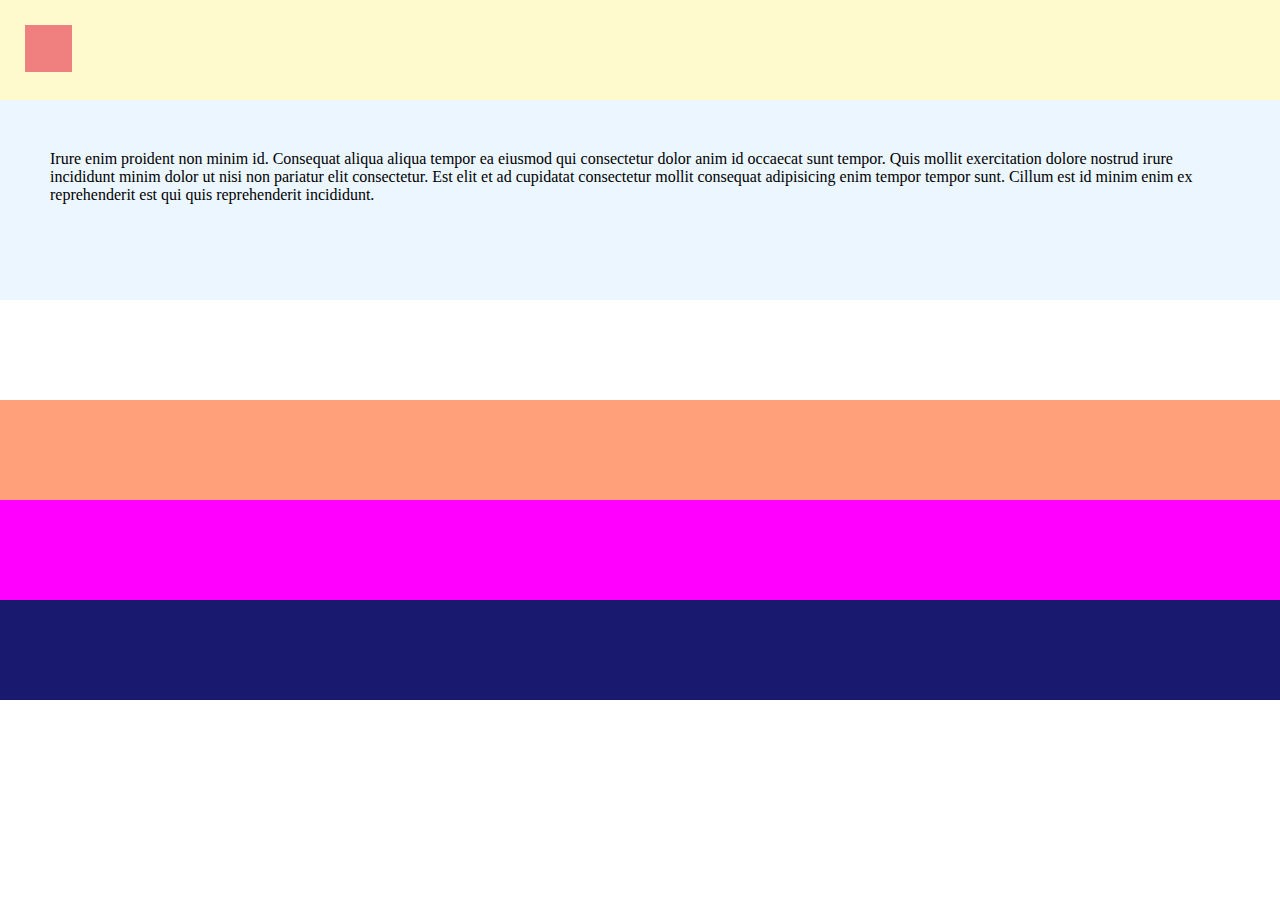
==== third/index.html @ 3a553e60 "HTML/CSS-Project" ====
<!-- Put your HTML HERE, make sure to connect your index.css sheet -->
<!DOCTYPE html>
<html lang="en">
<head>
    <title>problem#3</title>
    <link rel="stylesheet" href="index.css" />  
</head>
<body>
    <div>
        <div class="column column-1">
            <div class="column-1-div"></div>
        </div>
    </div>
    <div class="column-big column-2">
        <span class="column-2-span"></span>
    Irure enim proident non minim id. Consequat aliqua aliqua tempor ea eiusmod qui consectetur dolor anim id occaecat sunt tempor. Quis mollit exercitation dolore nostrud irure incididunt minim dolor ut nisi non pariatur elit consectetur. Est elit et ad cupidatat consectetur mollit consequat adipisicing enim tempor tempor sunt. Cillum est id minim enim ex reprehenderit est qui quis reprehenderit incididunt.   
    </span></div>
    <div class="column-2"></div>
    <div class="column-3"></div>
    <div class="column-4">
     </div>
     <div class="column-5"></div>
</body>
</html>
---- third/index.css ----
body {
    margin: 0;
    padding: 0;
}
.column {
    width: 100%;
    height: 100px;
    
}
.column-1 {
    box-sizing: border-box;
    padding: 25px;
    background-color: lemonchiffon;
}
.column-1-div {
    height: 47px;
    width: 47px;
    background-color: lightcoral;
    
}
.column-big {
    height: 200px;
    width: 100%;
    background-color: rgb(236, 246, 255);

}
.column-2 {
    padding: 50PX;
    box-sizing: border-box;
}
.column-3 {
    background-color: lightsalmon;
    height: 100px;
    
}
.column-4 {
    background-color: magenta;
    height: 100px;
}
.column-5 {
    background-color: midnightblue;
    height: 100px;
}
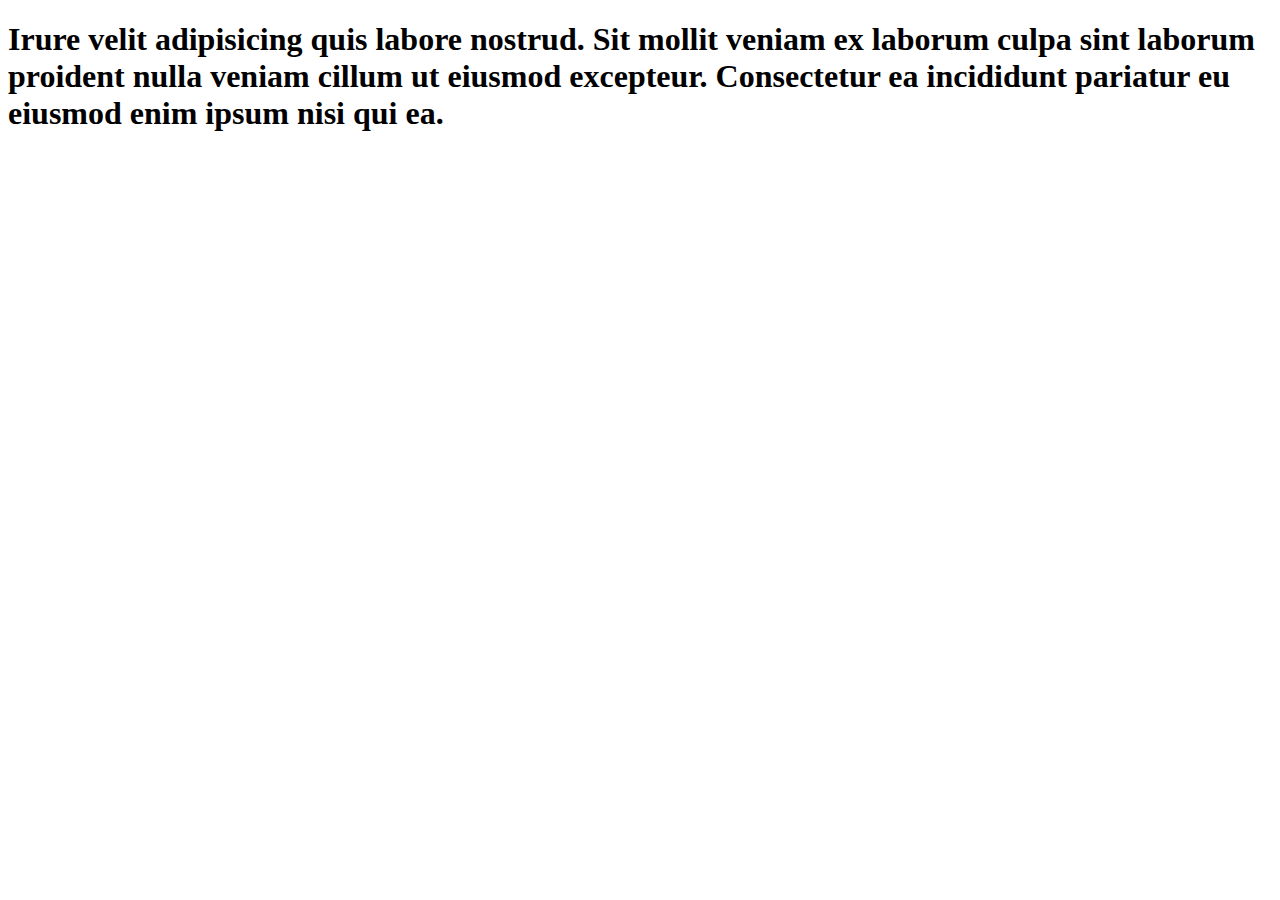
==== commit fd3c43d7: "Still Finishing" ====
--- a/third/index.html
+++ b/third/index.html
@@ -1,24 +1,20 @@
-<!-- Put your HTML HERE, make sure to connect your index.css sheet -->
 <!DOCTYPE html>
 <html lang="en">
 <head>
-    <title>problem#3</title>
-    <link rel="stylesheet" href="index.css" />  
+    <meta charset="UTF-8">
+    <meta name="viewport" content="width=device-width, initial-scale=1.0">
+    <title>Document</title>
+    <link rel="stylesheet" href="index.css">
 </head>
 <body>
-    <div>
-        <div class="column column-1">
-            <div class="column-1-div"></div>
-        </div>
-    </div>
-    <div class="column-big column-2">
-        <span class="column-2-span"></span>
-    Irure enim proident non minim id. Consequat aliqua aliqua tempor ea eiusmod qui consectetur dolor anim id occaecat sunt tempor. Quis mollit exercitation dolore nostrud irure incididunt minim dolor ut nisi non pariatur elit consectetur. Est elit et ad cupidatat consectetur mollit consequat adipisicing enim tempor tempor sunt. Cillum est id minim enim ex reprehenderit est qui quis reprehenderit incididunt.   
-    </span></div>
-    <div class="column-2"></div>
-    <div class="column-3"></div>
-    <div class="column-4">
-     </div>
-     <div class="column-5"></div>
+   <div class="header">
+       <div class="box">
+
+       </div>
+   </div>
+   <div class="main">
+       <h1>Irure velit adipisicing quis labore nostrud. Sit mollit veniam ex laborum culpa sint laborum proident nulla veniam cillum ut eiusmod excepteur. Consectetur ea incididunt pariatur eu eiusmod enim ipsum nisi qui ea.</h1>
+   </div> 
+   <div class=""
 </body>
 </html>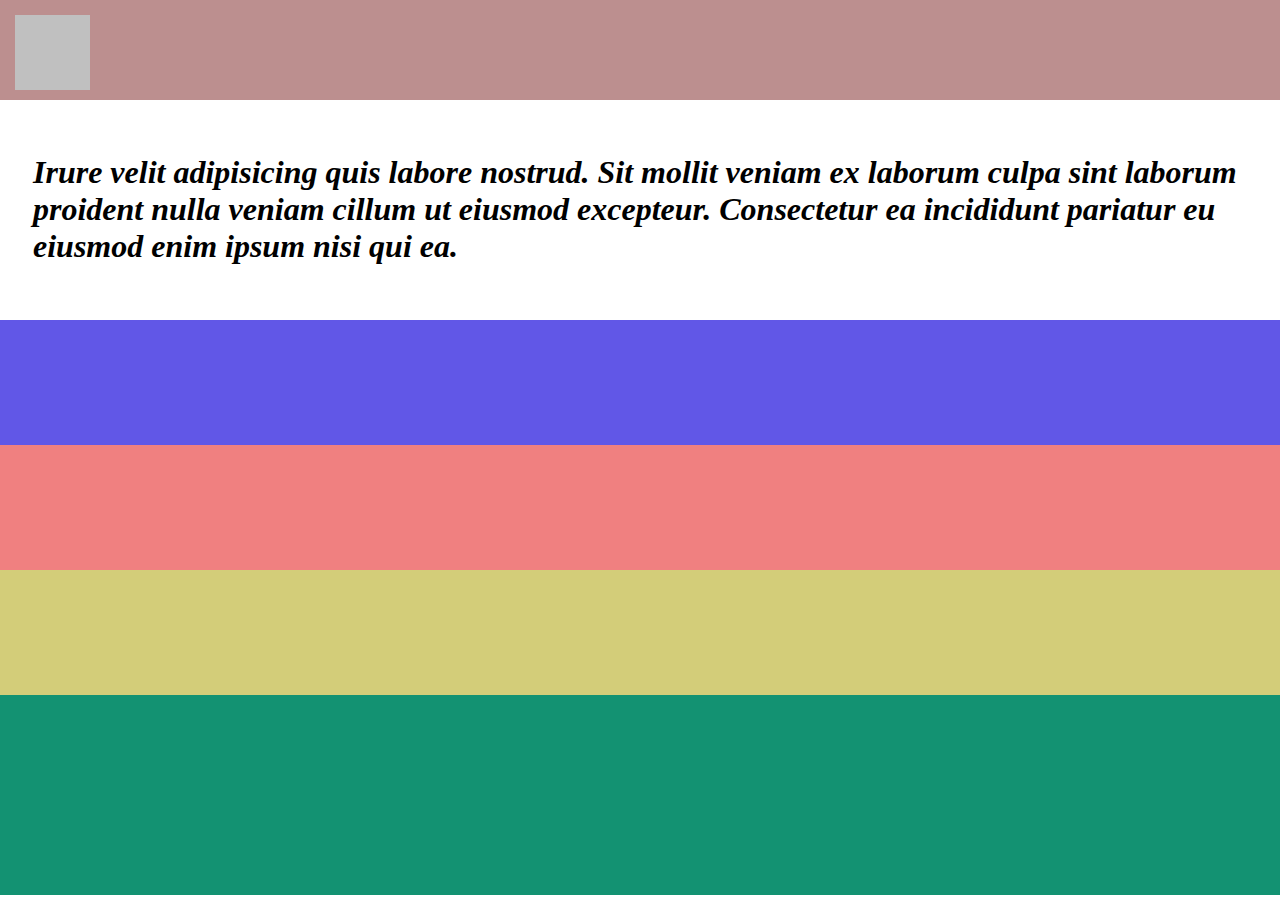
==== commit b200fcb8: "Just about done needs a couple improvements" ====
--- a/third/index.html
+++ b/third/index.html
@@ -15,6 +15,9 @@
    <div class="main">
        <h1>Irure velit adipisicing quis labore nostrud. Sit mollit veniam ex laborum culpa sint laborum proident nulla veniam cillum ut eiusmod excepteur. Consectetur ea incididunt pariatur eu eiusmod enim ipsum nisi qui ea.</h1>
    </div> 
-   <div class=""
+   <div class="collum-1"></div>
+   <div class="collum-2"></div>
+   <div class="collum-3"></div>
+   <div class="collum-4"></div> 
 </body>
 </html>--- a/third/index.css
+++ b/third/index.css
@@ -0,0 +1,40 @@
+body {
+    margin: 0;
+}
+.header {
+    height: 100px;
+    width: 100%;
+    background-color: rosybrown;
+
+}
+.box {
+    display: inline-block;
+    background-color: silver;
+    height: 75px;
+    width: 75px;
+    margin: 15px;
+}
+.main {
+    padding: 33px;
+    font-style: italic;
+}
+.collum-1 {
+    height: 125px;
+    width: 100%;
+    background-color: rgb(97, 87, 231);
+}
+     .collum-2 {
+        height: 125px;
+        width: 100%;
+        background-color: lightcoral;
+    }
+    .collum-3 {
+        height: 125px;
+        width: 100%;
+        background-color: rgb(211, 205, 121);
+    }
+    .collum-4 {
+            height: 200px;
+            width: 100%;
+            background-color: rgb(19, 146, 114);
+    }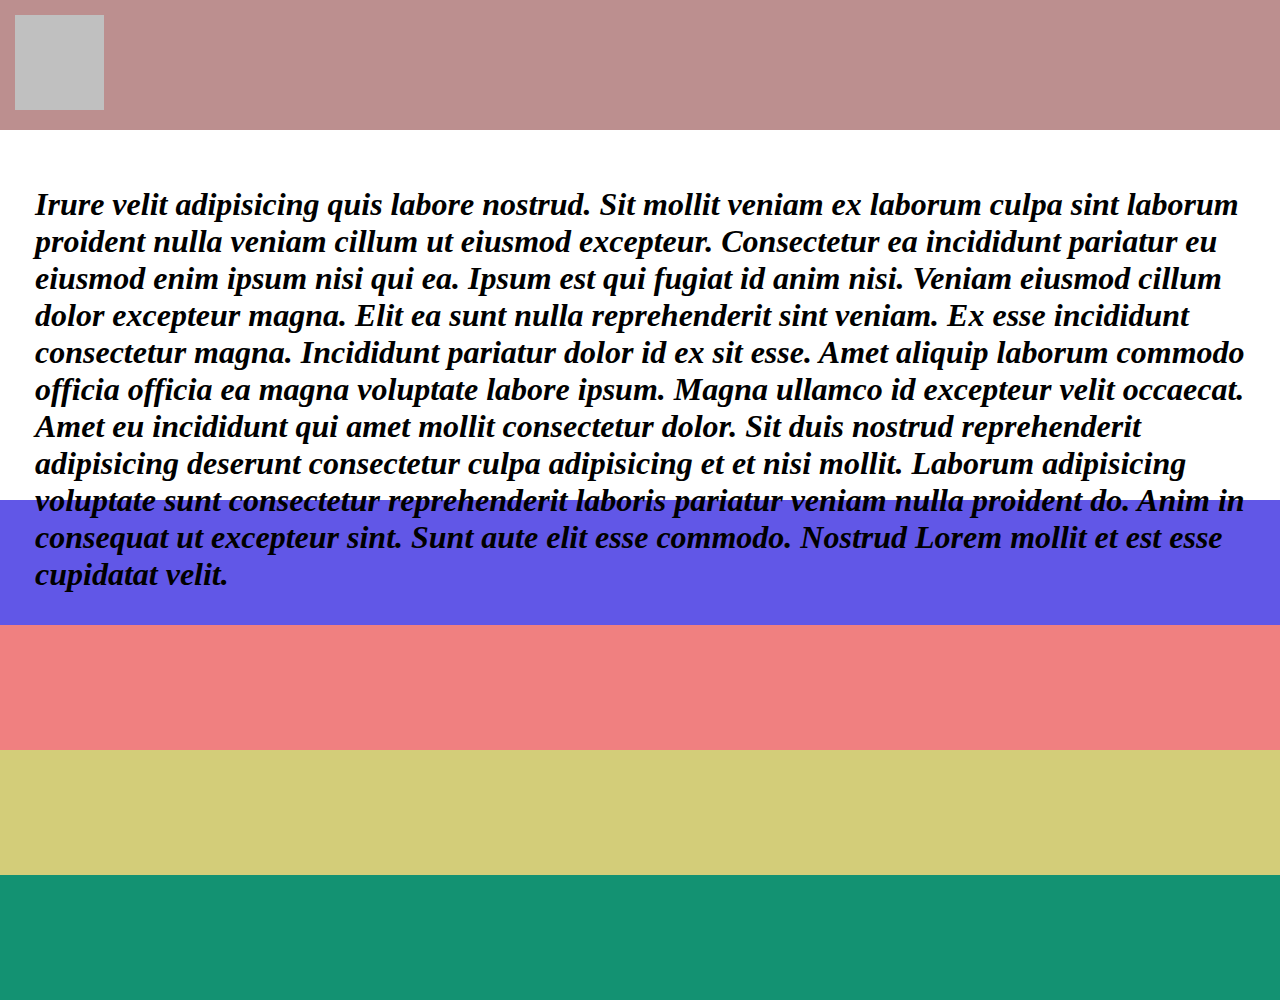
==== commit bceeb1e4: "Final Project Commit!" ====
--- a/third/index.html
+++ b/third/index.html
@@ -13,7 +13,10 @@
        </div>
    </div>
    <div class="main">
-       <h1>Irure velit adipisicing quis labore nostrud. Sit mollit veniam ex laborum culpa sint laborum proident nulla veniam cillum ut eiusmod excepteur. Consectetur ea incididunt pariatur eu eiusmod enim ipsum nisi qui ea.</h1>
+       <h1>Irure velit adipisicing quis labore nostrud. Sit mollit veniam ex laborum culpa sint laborum proident nulla veniam cillum ut eiusmod excepteur. Consectetur ea incididunt pariatur eu eiusmod enim ipsum nisi qui ea.
+           Ipsum est qui fugiat id anim nisi. Veniam eiusmod cillum dolor excepteur magna. Elit ea sunt nulla reprehenderit sint veniam. Ex esse incididunt consectetur magna. Incididunt pariatur dolor id ex sit esse. Amet aliquip laborum commodo officia officia ea magna voluptate labore ipsum. Magna ullamco id excepteur velit occaecat.
+           Amet eu incididunt qui amet mollit consectetur dolor. Sit duis nostrud reprehenderit adipisicing deserunt consectetur culpa adipisicing et et nisi mollit. Laborum adipisicing voluptate sunt consectetur reprehenderit laboris pariatur veniam nulla proident do. Anim in consequat ut excepteur sint. Sunt aute elit esse commodo. Nostrud Lorem mollit et est esse cupidatat velit.
+       </h1>
    </div> 
    <div class="collum-1"></div>
    <div class="collum-2"></div>
--- a/third/index.css
+++ b/third/index.css
@@ -2,7 +2,7 @@
     margin: 0;
 }
 .header {
-    height: 100px;
+    height: 130px;
     width: 100%;
     background-color: rosybrown;
 
@@ -10,13 +10,14 @@
 .box {
     display: inline-block;
     background-color: silver;
-    height: 75px;
-    width: 75px;
+    height: 95px;
+    width: 89px;
     margin: 15px;
 }
 .main {
-    padding: 33px;
+    padding: 35px;
     font-style: italic;
+    height: 300px;
 }
 .collum-1 {
     height: 125px;
@@ -34,7 +35,7 @@
         background-color: rgb(211, 205, 121);
     }
     .collum-4 {
-            height: 200px;
+            height: 125px;
             width: 100%;
             background-color: rgb(19, 146, 114);
     }